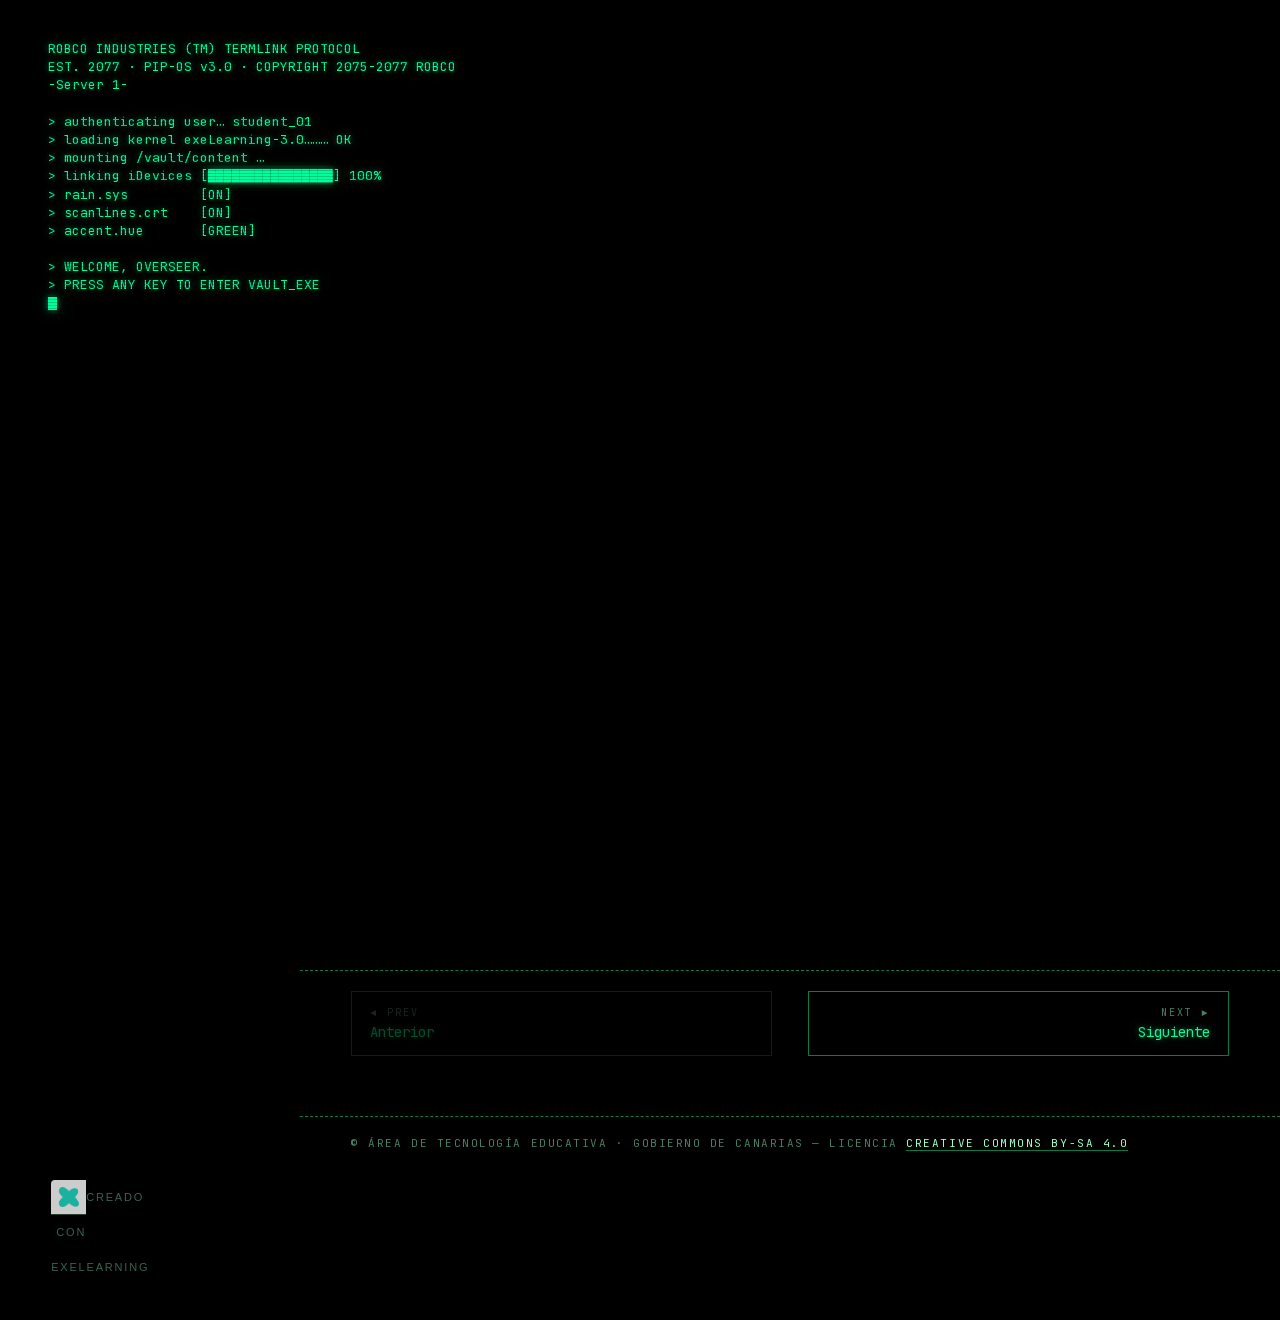
==== index.html @ 7a8da12e "Hacker theme: Matrix rain + Tron borders + PipBoy rail Initial implementation of the eXeLearning Hac" ====
<!DOCTYPE html>
<html lang="es" id="exe-index">
<head>
<meta charset="utf-8">
<meta name="generator" content="eXeLearning">
<meta name="viewport" content="width=device-width, initial-scale=1">
<title>El ciclo del agua · Hacker</title>
<link rel="icon" type="image/x-icon" href="libs/favicon.ico">
<meta name="description" content="Unidad didáctica de ejemplo sobre el ciclo del agua, presentada con el estilo retro Hacker.">
<script>document.querySelector("html").classList.add("js");</script><script src="libs/jquery/jquery.min.js"> </script><script src="libs/common_i18n.js"> </script><script src="libs/common.js"> </script><script src="libs/exe_export.js"> </script><script src="search_index.js"> </script><script src="libs/bootstrap/bootstrap.bundle.min.js"> </script><link rel="stylesheet" href="libs/bootstrap/bootstrap.min.css">
<script src="idevices/text/text.js"></script><link rel="stylesheet" href="idevices/text/text.css">
<link rel="stylesheet" href="content/css/base.css"><script src="theme/style.js"> </script><link rel="stylesheet" href="theme/style.css">
</head>
<body class="exe-export exe-web-site">
<script>document.body.className+=" js"</script>
<div class="exe-content exe-export pre-js siteNav-hidden"><a href="#page-mo5oqoel-2p2mblkd2" id="skipNav">Saltar al contenido</a> <nav id="siteNav">
<ul>
<li class="active"> <a href="index.html" class="active main-node no-ch">Inicio</a>
</li>
<li> <a href="html/el-ciclo-del-agua.html" class="daddy">El ciclo del agua</a>
<ul class="other-section">
<li> <a href="html/evaporacion.html" class="no-ch">Evaporación</a>
</li>
<li> <a href="html/condensacion.html" class="no-ch">Condensación</a>
</li>
<li> <a href="html/precipitacion.html" class="no-ch">Precipitación</a>
</li>
<li> <a href="html/recogida.html" class="no-ch">Recogida</a>
</li>
</ul>
</li>
<li> <a href="html/actividades.html" class="daddy">Actividades</a>
<ul class="other-section">
<li> <a href="html/ordena-las-fases.html" class="no-ch">Ordena las fases</a>
</li>
<li> <a href="html/verdadero-o-falso.html" class="no-ch">¿Verdadero o falso?</a>
</li>
</ul>
</li>
<li> <a href="html/recursos.html" class="no-ch">Recursos</a>
</li>
<li> <a href="html/creditos-y-descargas.html" class="no-ch">Créditos y descargas</a>
</li>
</ul>
</nav><main id="page-mo5oqoel-2p2mblkd2" class="page"> <div id="exe-client-search" data-block-order-string="Caja %e" data-no-results-string="Sin resultados.">
</div>
<header class="main-header"> <p class="page-counter"> <span class="page-counter-label">Página </span><span class="page-counter-content"> <strong class="page-counter-current-page">1</strong><span class="page-counter-sep">/</span><strong class="page-counter-total">11</strong></span></p>

<div class="package-header"><p class="package-title">El ciclo del agua · Hacker</p></div>
<div class="page-header"><h1 class="page-title">Inicio</h1></div>
</header><div id="page-content-page-mo5oqoel-2p2mblkd2" class="page-content">
<article id="SP00000002" class="box">
<header class="box-head">
<div class="box-icon exe-icon">
<img src="theme/icons/book.svg" alt="">
</div>
<h1 class="box-title">Bienvenida</h1>
<button class="box-toggle box-toggle-on" title="Toggle content">
<span>Toggle content</span>
</button></header>
<div class="box-content">
<div id="SP00000003" class="idevice_node text" data-idevice-path="idevices/text/" data-idevice-type="text" data-idevice-component-type="json" data-idevice-json-data="{&quot;ideviceId&quot;:&quot;SP00000003&quot;}">
<div class="exe-text-template"><div class="textIdeviceContent"><div class="exe-text-activity"><div><figure style="text-align:center;margin:10px 0 18px;"><img src="content/resources/SP00000003/01-inicio.png" alt="Paisaje del ciclo del agua en estilo ZX Spectrum" style="max-width:320px;width:100%;height:auto;image-rendering:pixelated;border:3px solid #D700D7;" /><figcaption style="font-family:'VT323',monospace;font-size:16px;color:#707078;margin-top:6px;">Paisaje del ciclo del agua en estilo ZX Spectrum</figcaption></figure><p><strong>Bienvenido</strong> a esta unidad didáctica sobre el <em>ciclo del agua</em>, preparada por el <strong>Área de Tecnología Educativa</strong> de la Consejería de Educación, Formación Profesional, Actividad Física y Deportes del Gobierno de Canarias.</p>
        <p>Aquí aprenderás las cuatro fases principales del ciclo — <strong>evaporación</strong>, <strong>condensación</strong>, <strong>precipitación</strong> y <strong>recogida</strong> — y podrás poner a prueba lo aprendido con un par de actividades.</p>
        <p>El estilo visual retro está inspirado en la estética del <strong>Hacker</strong>. Activa el modo oscuro con el botón del sol y juega con las franjas y los <em>scanlines</em> desde el engranaje de la derecha.</p><p style="text-align:center;margin-top:22px;display:flex;gap:14px;flex-wrap:wrap;justify-content:center;">
    <a href="https://static.exelearning.dev/?url=https://github-proxy.exelearning.dev/?repo=ateeducacion/exelearning-style-hacker&amp;branch=main" target="_blank" rel="noopener"
       style="display:inline-block;background:#D7D700;color:#000;padding:10px 18px;border:3px solid #000;box-shadow:4px 4px 0 #D700D7;font-family:'VT323',monospace;font-size:22px;text-decoration:none;letter-spacing:0.5px;">
      ▶ abrir en eXeLearning
    </a>
    <a href="https://github.com/ateeducacion/exelearning-style-hacker/releases/latest/download/hacker.zip" target="_blank" rel="noopener"
       style="display:inline-block;background:#00D7D7;color:#000;padding:10px 18px;border:3px solid #000;box-shadow:4px 4px 0 #D700D7;font-family:'VT323',monospace;font-size:22px;text-decoration:none;letter-spacing:0.5px;">
      ↓ descargar estilo
    </a>
    </p><p class="clearfix"> </p></div></div></div></div>
</div>
</div>
</article>
</div></main><div class="nav-buttons">
<span class="nav-button nav-button-left" aria-hidden="true"><span>Anterior</span></span>
<a href="html/el-ciclo-del-agua.html" title="Siguiente" class="nav-button nav-button-right"><span>Siguiente</span></a>
</div>
<footer id="siteFooter"><div id="siteFooterContent"><p>© Área de Tecnología Educativa · Gobierno de Canarias — Licencia <a href="https://creativecommons.org/licenses/by-sa/4.0/deed.es" rel="license noopener" target="_blank">Creative Commons BY-SA 4.0</a></p></div></footer>
</div>
<p id="made-with-eXe"> <a href="https://exelearning.net/" target="_blank" rel="noopener"> <span>Creado con eXeLearning <span>(nueva ventana)</span></span></a></p>
</body>
</html>
---- idevices/text/text.css ----
/* Text iDevice (export CSS) */
.exe-text-activity > div {
    display: flow-root;
}

.exe-text-activity div.inline {
    display: flex;
}

.exe-text-activity div.inline dt {
    margin: 0 0 0 auto;
}

.exe-text-activity div.inline dd {
    margin-left: 10px;
}

.idevice_node.text .iDevice_buttons.feedback-button {
    margin-bottom: 1em;
}
---- content/css/base.css ----
.exe-content{
  background: #fff;
}

.exe-content .page-title{
  font-size: 1.45em;
}

.exe-content .box{
  margin-top: 20px;
  border: 1px solid #dbdbdb;
}

.exe-content .box-head {
  border-bottom: 1px solid #dbdbdb;
}

.exe-export .no-header .box-head {
  border-bottom: 0;
}

.exe-content .box-head .box-title {
  margin: 0;
  font-size: 1.2em;
}

.exe-content a{
  color: #5a7f0c;
}

.exe-content a:hover,
.exe-content a:focus{
  color: #71a300;
}

.exe-content h2{
  font-size: 1.45em;
}
.exe-content h3{
  font-size: 1.35em;
}
.exe-content h4{
  font-size: 1.25em;
}
.exe-content h5{
  font-size: 1.15em;
}

.exe-content a {
    text-decoration: none
}

.exe-content a:hover,
.exe-content a:focus {
    text-decoration: underline
}

/* Underlined links */
.box-content a {
    text-decoration: underline;
}
.box-content a:hover {
    text-decoration: none;
}
.box-content a:focus {
    text-decoration: underline;
}

@media print {
    .external-iframe-src {
        display: block !important;
        margin: 2em 0;
        font-size: .95em;
        text-align: center
    }

    #made-with-eXe {
        display: none
    }
}

.external-iframe {
    border: 0
}

.pre-code {
    background: #112C4A;
    color: #E7ECF1;
    font-family: Monaco, Courier, monospace;
    border-radius: 9px;
    font-size: 12px;
    margin: 2em 1em;
    overflow: auto;
    padding: 20px
}

.exe-dl {
    margin-bottom: 2em;
    margin-left: 1.5em
}

.exe-dl dt {
    font-weight: bold
}

.exe-dl dd {
    margin: 1em 1.5em
}

.js .exe-dl dt {
    margin: 1.2em 0 0 0
}

.exe-dl dt a {
    text-decoration: underline
}

.exe-dl .icon {
    font-family: Arial, sans-serif;
    display: block;
    width: 20px;
    height: 20px;
    font-size: 16px;
    margin-right: 1em;
    line-height: 20px;
    text-align: center;
    float: left;
    border-radius: 2px;
    position: relative
}

@media all and (min-width: 1px) {
    .exe-dl dt a {
        align-items: center;
        display: flex;
        text-decoration: none
    }

    .exe-dl .icon {
        height: 18px;
        line-height: 18px;
        width: 18px;
        padding: 1px;
        font: 18px monospace;
        font-weight: bold;
        display: flex;
        justify-content: center;
        align-items: center
    }
}

.exe-dl-toggler {
    height: 20px;
    margin: 1.5em
}

.exe-dl-toggler a {
    margin-left: 0;
    font-weight: bold
}

.js .exe-dl dd {
    display: none;
    padding-left: 0;
    margin: 1em 1em 1em 37px
}

/* Math */
.exe-math {
    display: block;
    margin: 2em 0
}

.exe-math,
.MathJax_Display {
    text-align: left !important
}

.exe-math.position-center,
.position-center .MathJax_Display,
[style*="text-align: center"] .MathJax_Display {
    text-align: center !important
}

.exe-math.position-right,
.position-right .MathJax_Display,
[style*="text-align: right"] .MathJax_Display {
    text-align: right !important
}

.js .show-image .exe-math-code,
.js .show-code .exe-math-img {
    display: none
}

.exe-math-links {
    font-size: .85em
}

.exe-math-inline {
    display: inline;
    margin: 0 .1em !important
}

/* TinyMCE: Images and media */
.exe-figure {
    margin: 2em 0;
    max-width: 100%
}

.position-center {
    margin: 2em auto
}

.position-right {
    margin: 2em 0 2em auto
}

.float-left {
    float: left;
    margin: .5em 1.5em 1em 0
}

.float-right {
    float: right;
    margin: .5em 0 1em 2em
}

.figcaption {
    padding-top: .2em
}

.figcaption.header {
    padding-top: 0;
    padding-bottom: .2em
}

/* TinyMCE templates */
.exe-layout-2-cols,
.exe-layout-3-cols {
    width: 100%
}

.exe-col{
    box-sizing: content-box;
}

.exe-layout-2-cols .exe-col {
    float: left;
    width: 49%
}

.exe-layout-2-cols .exe-col-1 {
    padding-right: 1%
}

.exe-layout-2-cols .exe-col-2 {
    padding-left: 1%
}

.exe-layout-2-30-70 .exe-col {
    width: 69%
}

.exe-layout-2-30-70 .exe-col-1 {
    width: 29%
}

.exe-layout-2-70-30 .exe-col {
    width: 29%
}

.exe-layout-2-70-30 .exe-col-1 {
    width: 69%
}

.exe-layout-3-cols .exe-col {
    float: left;
    width: 32%
}

.exe-layout-3-cols .exe-col-1,
.exe-layout-3-cols .exe-col-2 {
    padding-right: 2%
}

pre.mermaid {
    margin: 1.5em 0;
    text-align: center;
    width: 100%;
    min-width: 200px;
}

/* Blocks */
.exe-block-warning {
    background: #FCF8E3;
    color: #796034;
    border: 1px solid #FAEBCC;
    padding: 0 1em;
    border-radius: 4px
}

p.exe-block-warning {
    padding: 1em
}

.exe-block-alert {
    background: #ffc;
    color: #855000;
    border: 1px solid #FFF099;
    padding: 0 1em;
    border-radius: 4px
}

p.exe-block-alert {
    padding: 1em
}

.exe-block-danger {
    background: #FEF0EF;
    color: #973C3B;
    border: 1px solid #F3DADD;
    padding: 0 1em;
    border-radius: 4px
}

p.exe-block-danger {
    padding: 1em
}

.exe-block-info {
    background: #E1F1F9;
    color: #2B627D;
    border: 1px solid #C9EDF4;
    padding: 0 1em;
    border-radius: 4px
}

p.exe-block-info {
    padding: 1em
}

.exe-block-success {
    background: #E5F3E0;
    color: #336634;
    border: 1px solid #DEEDD1;
    padding: 0 1em;
    border-radius: 4px
}

p.exe-block-success {
    padding: 1em
}

.exe-content .exe-block-warning a,
.exe-content .exe-block-warning a:hover,
.exe-content .exe-block-warning a:focus {
    color: #4F360A
}

.exe-content .exe-block-alert a,
.exe-content .exe-block-alert a:hover,
.exe-content .exe-block-alert a:focus {
    color: #5B2600
}

.exe-content .exe-block-danger a,
.exe-content .exe-block-danger a:hover,
.exe-content .exe-block-danger a:focus {
    color: #6D1211
}

.exe-content .exe-block-info a,
.exe-content .exe-block-info a:hover,
.exe-content .exe-block-info a:focus {
    color: #063853
}

.exe-content .exe-block-success a,
.exe-content .exe-block-success a:hover,
.exe-content .exe-block-success a:focus {
    color: #093C0A
}

div.exe-block-warning,
div.exe-block-alert,
div.exe-block-danger,
div.exe-block-info,
div.exe-block-success {
    margin: 1em 0
}

/* RTL support */
body [dir='rtl'] {
    text-align: start
}

/* Autoclear */
.exe-content .idevice_body,
.exe-clear {
    overflow: auto
}

/* JavaScript on/offf */
.js-hidden {
    display: none;
}

.exe-hidden,
.js-required,
.js .js-hidden,
.exe-mindmap-code {
    display: none
}

.js .js-required {
    display: block
}

.box-toggle {
    display: none;
}

.js .box-toggle {
    display: inline-block;
}

.sr-av,
.js .js-sr-av,
.exe-hidden-accessible,
.js .exe-tooltip-text {
    position: absolute;
    overflow: hidden;
    clip: rect(0 0 0 0);
    clip: rect(0, 0, 0, 0);
    height: 0
}

/* Tables */
.exe-table {
    margin: 2em auto;
    max-width: 100%;
    border: 1px solid #CCC;
    border-collapse: collapse;
    border-spacing: 0
}

.exe-table tr {
    background: #fff
}

.exe-table caption {
    padding: .5em 0;
    text-align: center;
    font-style: italic;
    caption-side: top;
}

.exe-table td,
.exe-table th {
    border: 1px solid #CCC;
    margin: 0;
    padding: 0.5em 1em
}

.exe-table thead {
    background: #ddd;
    color: #000;
    text-align: left
}

.exe-table tr:nth-child(2n-1) td,
.exe-table tbody tr:nth-child(2n-1) th {
    background: #F4F4F4
}

.exe-table tbody tr:nth-child(2n) th {
    background: #F4F4F4
}

.exe-table tbody tr:nth-child(2n-1) th {
    background: #E4E4E4
}

.exe-table thead+tbody tr:nth-child(2n) th {
    background: #fff
}

.exe-table thead+tbody tr:nth-child(2n-1) th {
    background: #F4F4F4
}

.exe-table-minimalist {
    margin: 2em auto;
    border-collapse: collapse
}

.exe-table-minimalist tr {
    background: #fff
}

.exe-table-minimalist thead th {
    color: #000;
    padding: .6em 1.5em .6em .8em;
    border-bottom: 2px solid #CCC;
    text-align: left
}

.exe-table-minimalist td,
.exe-table-minimalist tbody th {
    border-bottom: 1px solid #ccc;
    color: #555;
    padding: .5em 1.5em .5em .8em
}

.exe-table-minimalist tbody tr:hover td,
.exe-table-minimalist tbody tr:hover th {
    color: #222
}

.exe-table-minimalist tr:nth-child(2n-1) td,
.exe-table-minimalist tbody tr:nth-child(2n-1) th {
    background: #F9F9F9
}

.exe-table-minimalist caption {
    text-align: center;
    font-style: italic;
    border-bottom: 2px solid #CCC;
    padding: .6em 0
}

/* Responsive tables */
.exe-table-responsive {
    display: block;
    overflow-x: auto;
    border: none
}

.exe-table-responsive,
.exe-table-responsive th,
.exe-table-responsive tr,
.exe-table-responsive td {
    width: auto !important
}

/* Tooltips */
body .qtip {
    font-size: .85em;
    line-height: 1.5em
}

.qtip .exe-tooltip-text {
    position: relative;
    overflow: auto;
    clip: auto;
    height: auto
}

/* Structured lists */
ol.auto-numbered {
    counter-reset: item
}

.auto-numbered ol {
    counter-reset: item
}

.auto-numbered li {
    display: block
}

.auto-numbered li:before {
    content: counters(item, ".") ".- ";
    counter-increment: item
}

/* Blockquote + Cite */
.exe-quote-cite cite {
    display: block;
    text-align: right;
    margin-top: -.5em
}

/* File information */
.exe-link-data {
    font-size: .8em;
    margin: 0 .2em
}

.exe-link-data abbr {
    cursor: help
}

/* Quote With Authorship */
.styled-qc {
    font-family: Georgia, serif;
    font-style: italic;
    margin: 1.5em 2.5em;
    padding: 0.25em 3.5em;
    position: relative
}

.styled-qc:before {
    display: block;
    content: "\201C";
    font-size: 5em;
    position: absolute;
    left: 0;
    top: -20px
}

/* Responsive design */
iframe,
object,
embed {
    max-width: 100%
}

img,
video {
    max-width: 100%;
    height: auto
}

@media all and (max-width: 992px) {
    .exe-layout-3-cols .exe-col {
        float: none;
        width: 100%;
        padding: 0
    }

    .exe-layout-3-cols .exe-col .exe-figure {
        margin: 2em auto
    }
}

@media all and (max-width: 780px) {
    .styled-qc {
        margin: 1.5em .5em
    }

    .exe-layout-2-cols .exe-col {
        float: none;
        width: 100%;
        padding: 0
    }

    .exe-layout-2-cols .exe-col .exe-figure {
        margin: 2em auto
    }
}

/* Made with eXeLearning */
#made-with-eXe {
    margin: 0;
    position: fixed;
    bottom: 0;
    right: 0
}

#made-with-eXe a {
    text-decoration: none;
    box-shadow: rgba(0, 0, 0, 0.35) 0px 5px 15px;
    border-top-left-radius: 4px;
    color: #222;
    font-size: 11px;
    font-family: Arial, sans-serif;
    line-height: 35px;
    width: 35px;
    height: 35px;
    background: #fff url(../img/exe_powered_logo.png) no-repeat 3px 50%;
    display: block;
    background-size: auto 20px;
    text-decoration: none;
    transition: .5s;
    opacity: .8
}

#made-with-eXe span {
    padding-left: 35px;
    padding-right: 5px
}

#made-with-eXe span span {
    position: absolute;
    overflow: hidden;
    clip: rect(0 0 0 0);
    clip: rect(0, 0, 0, 0);
    height: 0
}

#made-with-eXe a:hover {
    width: auto;
    padding: 0 5px;
    background-position: 5px 50%;
    opacity: 1
}

/* Search bar */
#exe-client-search-reset {
    display: none;
}
#exe-client-search-reset.visible {
    display: inline;
}
.exe-client-search-result{
    padding:0;
    background-color: #FFF3A0;
    color: #1A1A1A;
}

/* Box toggler */
.exe-export article.minimized .box-content{
    display: none;
}

/* BOX no visible */
.exe-export article.novisible.box{
    display: none  !important;
}

/* iDevice no visible */
.exe-export article.box .idevice_node.novisible{
    display: none  !important;
}

/* Teacher mode */
html:not(.mode-teacher) .js .teacher-only {
    display: none !important;
}

/* ========================================
   Architecture v3.1 - Common Theme Overrides
   ========================================
   These rules support the new HTML structure and
   load BEFORE theme-specific styles.
   ======================================== */

/* Navigation: Hide nested sections by default, show active paths */
#siteNav .other-section {
    display: none;
}
#siteNav li.active > .other-section,
#siteNav li.current-page-parent > .other-section {
    display: block;
}

/* Site footer extra section */
#siteFooterExtra {
    margin-bottom: 2em;
    color: #555;
    font-size: 0.95em;
}

/* Skip navigation link */
#skipNav {
    position: fixed;
    top: -50px;
    left: 50%;
    transform: translateX(-50%);
    background-color: #000;
    color: #fff;
    text-align: center;
    font-weight: bold;
    font-size: 0.95em;
    text-decoration: underline;
    padding: 0.5em 1em;
    z-index: 1000;
    display: inline-block;
    box-shadow: 0 2px 5px rgba(0,0,0,0.3);
    outline: 3px solid #fff;
    outline-offset: -3px;
    transition: top 0.3s ease, opacity 0.3s ease;
}

#skipNav:focus {
    top: 5px;
}

/* Print styles for header elements */
@media print {
    body #header,
    body #emptyHeader,
    body #nodeDecoration {
        height: auto !important;
        min-height: 0;
        border: none;
        padding: 0;
    }
    body #headerContent {
        padding-top: 40px;
    }
}
---- theme/style.css ----
/*!
 * eXeLearning Hacker Style
 * -----------------------
 * Author: Área de Tecnología Educativa · Consejería de Educación, FP y
 *         Actividad Física y Deportes del Gobierno de Canarias
 * Project: eXeLearning.net
 * License: Creative Commons Attribution-ShareAlike 4.0 (CC BY-SA 4.0)
 *
 * Matrix digital rain + Tron border draw-in + Fallout PipBoy rail.
 * Fonts: JetBrains Mono + VT323 (both SIL OFL 1.1).
 */

@charset "UTF-8";

/* =========================================================
   Fonts (self-hosted)
   ========================================================= */
@font-face {
    font-family: "JetBrains Mono";
    src: url(fonts/JetBrainsMono-Regular.woff2) format("woff2");
    font-weight: 100 900;
    font-style: normal;
    font-display: swap;
}
@font-face {
    font-family: "VT323";
    src: url(fonts/VT323-Regular.woff2) format("woff2");
    font-weight: 400;
    font-style: normal;
    font-display: swap;
}

/* =========================================================
   Palette & tokens
   ========================================================= */
:root {
    /* accent — green by default, swappable via html[data-accent] */
    --hk-accent:        #00ff9c;
    --hk-accent-dim:    #0b7a4b;
    --hk-accent-ink:    #9effcd;
    --hk-accent-soft:   rgba(0, 255, 156, 0.08);
    --hk-accent-line:   rgba(0, 255, 156, 0.35);
    --hk-accent-glow:   0 0 6px rgba(0, 255, 156, 0.55), 0 0 18px rgba(0, 255, 156, 0.22);

    --hk-bg:            #000000;
    --hk-bg-soft:       #030604;
    --hk-panel:         rgba(0, 20, 10, 0.55);
    --hk-panel-solid:   #020604;
    --hk-ink-muted:     #4a7d64;
    --hk-ink-dim:       #2d5040;

    --hk-warn:          #ffb000;
    --hk-err:           #ff5070;

    --rail-w:           300px;
    --rail-w-lg:        336px;
    --content-max:      1100px;

    --mono:  "JetBrains Mono", "IBM Plex Mono", "Fira Code", ui-monospace, SFMono-Regular, Menlo, Monaco, Consolas, monospace;
    --pixel: "VT323", "Press Start 2P", var(--mono);

    --border-draw:      900ms cubic-bezier(0.22, 0.61, 0.36, 1);
    --type-speed:       22ms;
}

html[data-accent="amber"] {
    --hk-accent:      #ffb000;
    --hk-accent-dim:  #7a5100;
    --hk-accent-ink:  #ffd780;
    --hk-accent-soft: rgba(255, 176, 0, 0.08);
    --hk-accent-line: rgba(255, 176, 0, 0.35);
    --hk-accent-glow: 0 0 6px rgba(255, 176, 0, 0.55), 0 0 18px rgba(255, 176, 0, 0.22);
}
html[data-accent="cyan"] {
    --hk-accent:      #5ef2ff;
    --hk-accent-dim:  #0b5a7a;
    --hk-accent-ink:  #b5f5ff;
    --hk-accent-soft: rgba(94, 242, 255, 0.08);
    --hk-accent-line: rgba(94, 242, 255, 0.35);
    --hk-accent-glow: 0 0 6px rgba(94, 242, 255, 0.55), 0 0 18px rgba(94, 242, 255, 0.22);
}

/* Light mode (opt-in via #darkModeToggler). Default is dark. */
html.exe-light-mode {
    --hk-bg:        #ffffff;
    --hk-bg-soft:   #f2f7f4;
    --hk-panel:     rgba(255, 255, 255, 0.8);
    --hk-accent:    #0b7a4b;
    --hk-accent-dim:#6fb090;
    --hk-accent-ink:#0a3924;
    --hk-ink-muted: #447058;
    --hk-ink-dim:   #8abba5;
    --hk-accent-soft: rgba(11, 122, 75, 0.08);
    --hk-accent-line: rgba(11, 122, 75, 0.35);
    --hk-accent-glow: none;
}
html.exe-light-mode[data-accent="amber"] {
    --hk-accent:    #8a5a00;
    --hk-accent-dim:#c8a254;
    --hk-accent-ink:#3d2a00;
    --hk-accent-soft: rgba(138, 90, 0, 0.08);
    --hk-accent-line: rgba(138, 90, 0, 0.35);
}
html.exe-light-mode[data-accent="cyan"] {
    --hk-accent:    #0b5a7a;
    --hk-accent-dim:#6ea8bf;
    --hk-accent-ink:#063048;
    --hk-accent-soft: rgba(11, 90, 122, 0.08);
    --hk-accent-line: rgba(11, 90, 122, 0.35);
}
html.exe-light-mode { color-scheme: light; }
html.exe-light-mode body,
html.exe-light-mode .exe-content { background: var(--hk-bg); color: var(--hk-accent-ink); }
html.exe-light-mode #hkRain { opacity: 0.3; mix-blend-mode: multiply; }
html.exe-light-mode body::after { background: repeating-linear-gradient(to bottom, rgba(0,0,0,0) 0, rgba(0,0,0,0) 2px, rgba(0,0,0,0.08) 3px, rgba(0,0,0,0.08) 3px); }
html.exe-light-mode body::before {
    background:
        radial-gradient(1200px 700px at 20% 0%, var(--hk-accent-soft), transparent 60%),
        linear-gradient(180deg, #fafffc 0%, #eef6f1 100%);
}

/* =========================================================
   Reset / base
   ========================================================= */
* { box-sizing: border-box; }
html, body { height: 100%; }
html {
    background: var(--hk-bg);
    color-scheme: dark;
}
body {
    margin: 0;
    color: var(--hk-accent-ink);
    background: var(--hk-bg);
    font-family: var(--mono);
    font-size: 15px;
    line-height: 1.6;
    overflow-x: hidden;
    text-rendering: optimizeLegibility;
    -webkit-font-smoothing: antialiased;
}

a {
    color: var(--hk-accent);
    text-decoration: none;
    border-bottom: 1px solid var(--hk-accent-line);
}
a:hover,
a:focus {
    text-shadow: var(--hk-accent-glow);
    border-bottom-color: var(--hk-accent);
}

::selection { background: var(--hk-accent); color: #000; }

body::-webkit-scrollbar,
#siteNav::-webkit-scrollbar { width: 10px; height: 10px; }
body::-webkit-scrollbar-track,
#siteNav::-webkit-scrollbar-track { background: #020604; }
body::-webkit-scrollbar-thumb,
#siteNav::-webkit-scrollbar-thumb { background: var(--hk-accent-dim); }

/* =========================================================
   Matrix rain + ambience + scanlines
   ========================================================= */
#hkRain {
    position: fixed;
    inset: 0;
    width: 100vw;
    height: 100vh;
    z-index: 0;
    pointer-events: none;
    opacity: 0.55;
    mix-blend-mode: screen;
    transition: opacity 0.4s ease;
}
body[data-rain="off"] #hkRain { opacity: 0; }

body::before {
    content: "";
    position: fixed;
    inset: 0;
    z-index: 0;
    pointer-events: none;
    background:
        radial-gradient(1200px 700px at 20% 0%, var(--hk-accent-soft), transparent 60%),
        radial-gradient(900px 500px at 90% 110%, var(--hk-accent-soft), transparent 60%),
        linear-gradient(180deg, #000 0%, #010402 100%);
}

body::after {
    content: "";
    position: fixed;
    inset: 0;
    z-index: 9990;
    pointer-events: none;
    background: repeating-linear-gradient(
        to bottom,
        rgba(0, 0, 0, 0) 0,
        rgba(0, 0, 0, 0) 2px,
        rgba(0, 0, 0, 0.22) 3px,
        rgba(0, 0, 0, 0.22) 3px
    );
    mix-blend-mode: multiply;
    opacity: 0.7;
    transition: opacity 0.3s ease;
}
body[data-scanlines="off"]::after { opacity: 0; }

@keyframes hk-flicker {
    0%, 100% { opacity: 0.7; }
    42%      { opacity: 0.62; }
    43%      { opacity: 0.78; }
    58%      { opacity: 0.64; }
    59%      { opacity: 0.74; }
}
body[data-flicker="on"]::after {
    animation: hk-flicker 5s infinite steps(8, end);
}

body[data-curve="on"] .exe-content {
    border-radius: 16px;
    box-shadow: inset 0 0 60px rgba(0, 0, 0, 0.8), inset 0 0 180px rgba(0, 0, 0, 0.6);
}

@media (prefers-reduced-motion: reduce) {
    body::after,
    body[data-flicker="on"]::after { animation: none; }
}

/* =========================================================
   Main layout — wraps around #siteNav + main
   ========================================================= */
body.exe-export.exe-web-site {
    padding: 0;
}

/* Override content/css/base.css default (.exe-content { background: #fff }) */
.exe-content,
.exe-content.exe-export {
    background: var(--hk-bg);
    color: var(--hk-accent-ink);
}

.exe-content.exe-export {
    position: relative;
    z-index: 2;
    display: block;
    padding-left: var(--rail-w);
    min-height: 100vh;
    isolation: isolate;
}
body.siteNav-off .exe-content.exe-export {
    padding-left: 0;
    transition: padding-left 0.2s ease;
}
@media (min-width: 1400px) {
    .exe-content.exe-export { padding-left: var(--rail-w-lg); }
}
@media (max-width: 880px) {
    .exe-content.exe-export { padding-left: 0; }
}

#skipNav {
    position: absolute;
    left: -9999px;
    top: -9999px;
}
#skipNav:focus {
    left: 16px;
    top: 16px;
    z-index: 99;
    background: var(--hk-bg);
    color: var(--hk-accent);
    padding: 6px 10px;
    border: 1px solid var(--hk-accent);
}

/* =========================================================
   PipBoy rail (around #siteNav)
   ========================================================= */
#siteNav {
    position: fixed;
    top: 0;
    left: 0;
    width: var(--rail-w);
    height: 100vh;
    display: flex;
    flex-direction: column;
    margin: 0;
    padding: 0;
    background:
        linear-gradient(180deg, rgba(0, 20, 10, 0.92), rgba(0, 12, 6, 0.98)),
        var(--hk-bg);
    border-right: 1px solid var(--hk-accent-dim);
    color: var(--hk-accent-ink);
    font-family: var(--mono);
    font-size: 13px;
    overflow: hidden;
    z-index: 3;
}
#siteNav::before {
    content: "";
    position: absolute;
    inset: 0;
    background: repeating-linear-gradient(
        to bottom,
        transparent 0, transparent 2px,
        rgba(0, 0, 0, 0.35) 3px, rgba(0, 0, 0, 0.35) 3px
    );
    pointer-events: none;
    mix-blend-mode: multiply;
    opacity: 0.6;
}
#siteNav::after {
    content: "";
    position: absolute;
    inset: 0;
    background: radial-gradient(80% 40% at 50% -10%, var(--hk-accent-soft), transparent 70%);
    pointer-events: none;
}

/* eXe ships the .pre-js / .siteNav-hidden flags to avoid FOUC while the
   export script boots. Our rail is always part of the layout; override the
   default "hide" so it stays visible unless the user collapses it via
   #menuToggler (which sets body.siteNav-off). */
.siteNav-hidden #siteNav { display: flex; }

/* Collapse via #menuToggler: slide the rail off-screen and give the content
   its full width back. Kept off the layout even on desktop. */
#siteNav { transition: transform 0.25s ease; }
body.siteNav-off #siteNav {
    transform: translateX(-101%);
    pointer-events: none;
}

@media (min-width: 1400px) {
    #siteNav { width: var(--rail-w-lg); }
}
@media (max-width: 880px) {
    #siteNav {
        width: min(85vw, 360px);
        transform: translateX(-101%);
        z-index: 99;
    }
    body.siteNav-open #siteNav { transform: translateX(0); }
}

/* PipBoy chrome — injected by style.js */
.pip-head {
    position: relative;
    z-index: 1;
    padding: 16px 18px 12px;
    border-bottom: 1px solid var(--hk-accent-dim);
    display: flex;
    align-items: center;
    gap: 10px;
    flex: 0 0 auto;
}
.pip-head .pip-logo {
    font-family: var(--pixel);
    font-size: 28px;
    letter-spacing: 0.08em;
    color: var(--hk-accent);
    text-shadow: var(--hk-accent-glow);
    line-height: 1;
}
.pip-head .pip-sub {
    font-size: 10px;
    opacity: 0.75;
    letter-spacing: 0.18em;
    text-transform: uppercase;
    margin-top: 4px;
}
.pip-head .pip-pwr {
    margin-left: auto;
    width: 8px;
    height: 8px;
    border-radius: 50%;
    background: var(--hk-accent);
    box-shadow: var(--hk-accent-glow);
    animation: pip-pulse 1.6s infinite;
}
@keyframes pip-pulse {
    0%, 100% { opacity: 1; }
    50%      { opacity: 0.3; }
}

.pip-stats {
    position: relative;
    z-index: 1;
    padding: 10px 18px;
    border-bottom: 1px solid var(--hk-accent-dim);
    display: grid;
    grid-template-columns: 1fr 1fr;
    gap: 6px 14px;
    font-size: 11px;
    letter-spacing: 0.06em;
    flex: 0 0 auto;
}
.pip-stat { display: flex; gap: 8px; align-items: center; min-width: 0; }
.pip-stat .lbl { opacity: 0.65; text-transform: uppercase; min-width: 40px; }
.pip-stat .val {
    color: var(--hk-accent);
    text-shadow: var(--hk-accent-glow);
    font-variant-numeric: tabular-nums;
    white-space: nowrap;
    overflow: hidden;
    text-overflow: ellipsis;
}
.pip-bar {
    flex: 1;
    height: 6px;
    border: 1px solid var(--hk-accent-dim);
    position: relative;
}
.pip-bar > i {
    display: block;
    height: 100%;
    background: var(--hk-accent);
    box-shadow: var(--hk-accent-glow);
}

.pip-tabs {
    position: relative;
    z-index: 1;
    display: flex;
    border-bottom: 1px solid var(--hk-accent-dim);
    font-size: 11px;
    letter-spacing: 0.14em;
    text-transform: uppercase;
    flex: 0 0 auto;
}
.pip-tab {
    flex: 1;
    padding: 9px 8px;
    text-align: center;
    background: transparent;
    color: var(--hk-ink-muted);
    border: 0;
    border-right: 1px solid var(--hk-accent-dim);
    font-family: var(--mono);
    font-size: inherit;
    letter-spacing: inherit;
    cursor: pointer;
    transition: color 0.2s ease, background 0.2s ease;
}
.pip-tab:last-child { border-right: 0; }
.pip-tab:hover { color: var(--hk-accent-ink); background: var(--hk-accent-soft); }
.pip-tab.active {
    color: #000;
    background: var(--hk-accent);
    text-shadow: none;
    box-shadow: inset 0 -3px 0 rgba(0, 0, 0, 0.4);
}

.pip-section-hd {
    padding: 12px 18px 6px;
    font-size: 10px;
    letter-spacing: 0.22em;
    text-transform: uppercase;
    color: var(--hk-ink-muted);
    display: flex;
    align-items: center;
    gap: 10px;
}
.pip-section-hd::before { content: ">"; color: var(--hk-accent); }
.pip-section-hd::after {
    content: "";
    flex: 1;
    height: 1px;
    background: var(--hk-accent-dim);
    margin-left: 6px;
}

/* Existing #siteNav <ul> acts as the nav list */
#siteNav ul {
    list-style: none;
    margin: 0;
    padding: 0;
    position: relative;
    z-index: 1;
}
#siteNav > ul {
    flex: 1 1 auto;
    overflow-y: auto;
    padding: 0 0 20px;
}
#siteNav li { margin: 0; }
#siteNav a {
    display: flex;
    align-items: center;
    gap: 10px;
    padding: 7px 18px 7px 28px;
    color: var(--hk-accent-ink);
    border: 0;
    text-decoration: none;
    font-size: 13px;
    letter-spacing: 0.02em;
    position: relative;
    line-height: 1.25;
    cursor: pointer;
    transition: background 0.15s ease, color 0.15s ease, padding 0.15s ease;
}
#siteNav a::before {
    content: "";
    position: absolute;
    left: 14px;
    top: 50%;
    transform: translateY(-50%);
    width: 4px;
    height: 4px;
    background: var(--hk-accent-dim);
}
#siteNav a:hover {
    background: var(--hk-accent-soft);
    padding-left: 32px;
    text-shadow: none;
}
#siteNav a:hover::before { background: var(--hk-accent); }
#siteNav a.active,
#siteNav a[aria-current="page"] {
    color: #000;
    background: var(--hk-accent);
    text-shadow: none;
}
#siteNav a.active::before,
#siteNav a[aria-current="page"]::before {
    background: #000;
    left: 14px;
    width: 8px;
    height: 2px;
    animation: pip-blink 0.9s steps(2, end) infinite;
}
@keyframes pip-blink { 50% { opacity: 0; } }

/* nested lists */
#siteNav ul ul a { padding-left: 42px; font-size: 12px; opacity: 0.9; }
#siteNav ul ul a::before { left: 26px; }
#siteNav ul ul a:hover { padding-left: 46px; }
#siteNav ul ul ul a { padding-left: 56px; }
#siteNav ul ul ul a::before { left: 40px; }

.pip-foot {
    position: relative;
    z-index: 1;
    padding: 10px 18px;
    border-top: 1px solid var(--hk-accent-dim);
    font-size: 10px;
    letter-spacing: 0.16em;
    text-transform: uppercase;
    display: flex;
    justify-content: space-between;
    color: var(--hk-ink-muted);
    flex: 0 0 auto;
}
.pip-foot .blink {
    color: var(--hk-accent);
    animation: pip-blink 0.9s steps(2, end) infinite;
}

/* =========================================================
   Main page content
   ========================================================= */
main.page {
    position: relative;
    z-index: 1;
    padding: 46px clamp(20px, 4vw, 64px) 120px;
    max-width: var(--content-max);
    margin: 0 auto;
    width: 100%;
    min-height: 100vh;
    overflow: hidden;
}

/* Client search — hidden by default, shown when body.search-open is set by
   #searchToggler. Mounts at the top of the main column like a slide-down drawer. */
#exe-client-search {
    position: fixed;
    top: 56px;
    right: 18px;
    left: auto;
    z-index: 48;
    min-width: 260px;
    max-width: calc(100vw - 36px);
    padding: 10px;
    background: var(--hk-bg);
    border: 1px solid var(--hk-accent);
    box-shadow: var(--hk-accent-glow);
    display: none;
}
body.search-open #exe-client-search { display: block; }
#exe-client-search input,
#exe-client-search [type="search"],
#exe-client-search [type="text"] {
    background: var(--hk-bg);
    color: var(--hk-accent);
    border: 1px solid var(--hk-accent-dim);
    padding: 6px 10px;
    font-family: var(--mono);
    font-size: 12px;
    letter-spacing: 0.1em;
    width: 100%;
}
#exe-client-search input:focus,
#exe-client-search [type="search"]:focus {
    outline: none;
    border-color: var(--hk-accent);
    box-shadow: var(--hk-accent-glow);
}
@media (max-width: 880px) {
    #exe-client-search { top: 50px; right: 12px; left: 12px; }
}

/* Header — page counter + package title + page title */
.main-header {
    margin-bottom: 36px;
    position: relative;
}
.page-counter {
    font-size: 10px;
    letter-spacing: 0.24em;
    text-transform: uppercase;
    color: var(--hk-ink-muted);
    margin: 0 0 10px;
}
.page-counter-label { opacity: 0.7; }
.page-counter-content strong { color: var(--hk-accent); text-shadow: var(--hk-accent-glow); }
.page-counter-sep { margin: 0 2px; opacity: 0.5; }

.package-header {
    font-size: 11px;
    letter-spacing: 0.22em;
    text-transform: uppercase;
    color: var(--hk-ink-muted);
    margin-bottom: 6px;
    display: flex;
    align-items: center;
    gap: 8px;
}
.package-header::before {
    content: "user@exe:~$";
    color: var(--hk-accent);
}
.package-header .package-title {
    margin: 0;
    font-weight: normal;
    color: var(--hk-accent-ink);
    letter-spacing: inherit;
}

.page-header {
    margin-top: 6px;
}
.page-title {
    font-family: var(--mono);
    font-weight: 500;
    font-size: clamp(24px, 3vw, 38px);
    color: var(--hk-accent);
    text-shadow: var(--hk-accent-glow);
    letter-spacing: 0.01em;
    line-height: 1.15;
    margin: 0;
}
.page-title::after {
    content: "";
    display: inline-block;
    width: 0.55em;
    height: 1em;
    background: var(--hk-accent);
    vertical-align: -0.12em;
    margin-left: 6px;
    box-shadow: var(--hk-accent-glow);
    animation: hk-caret 1.05s steps(2, end) infinite;
}
@keyframes hk-caret { 50% { opacity: 0; } }

/* =========================================================
   Boxes (iDevices) with Tron border draw-in
   ========================================================= */
article.box,
.exe-content .box {
    position: relative;
    margin: 0 0 42px;
    padding: 22px 26px 24px;
    background: var(--hk-panel);
    color: var(--hk-accent-ink);
    border: 0;
    backdrop-filter: blur(2px);
    -webkit-backdrop-filter: blur(2px);
}

.box > .b-top,
.box > .b-right,
.box > .b-bot,
.box > .b-left {
    position: absolute;
    background: var(--hk-accent);
    box-shadow: var(--hk-accent-glow);
    pointer-events: none;
    transform-origin: 0 0;
}
.box > .b-top   { top: 0;    left: 0;  height: 1px; width: 100%;  transform: scaleX(0); transform-origin: left   center; }
.box > .b-right { top: 0;    right: 0; width: 1px;  height: 100%; transform: scaleY(0); transform-origin: top    center; }
.box > .b-bot   { bottom: 0; right: 0; height: 1px; width: 100%;  transform: scaleX(0); transform-origin: right  center; }
.box > .b-left  { bottom: 0; left: 0;  width: 1px;  height: 100%; transform: scaleY(0); transform-origin: bottom center; }

.box > .corner {
    position: absolute;
    width: 10px;
    height: 10px;
    border: 1px solid var(--hk-accent);
    box-shadow: var(--hk-accent-glow);
    opacity: 0;
    transition: opacity 0.25s ease 0.7s;
    pointer-events: none;
}
.box > .corner.tl { top: -4px;    left: -4px;  border-right: 0; border-bottom: 0; }
.box > .corner.tr { top: -4px;    right: -4px; border-left: 0;  border-bottom: 0; }
.box > .corner.bl { bottom: -4px; left: -4px;  border-right: 0; border-top: 0; }
.box > .corner.br { bottom: -4px; right: -4px; border-left: 0;  border-top: 0; }

.box.drawn > .b-top   { transform: scaleX(1); transition: transform 260ms ease-out; }
.box.drawn > .b-right { transform: scaleY(1); transition: transform 220ms ease-out 260ms; }
.box.drawn > .b-bot   { transform: scaleX(1); transition: transform 260ms ease-out 480ms; }
.box.drawn > .b-left  { transform: scaleY(1); transition: transform 220ms ease-out 740ms; }
.box.drawn > .corner  { opacity: 1; transition-delay: 960ms; }

@media (prefers-reduced-motion: reduce) {
    .box > .b-top,
    .box > .b-right,
    .box > .b-bot,
    .box > .b-left { transform: none; }
    .box > .corner { opacity: 1; transition: none; }
}

/* Box header */
.box-head {
    margin: 0 0 14px;
    padding: 0;
    display: flex;
    align-items: center;
    gap: 10px;
    font-size: 11px;
    letter-spacing: 0.24em;
    text-transform: uppercase;
    color: var(--hk-ink-muted);
    background: transparent;
    border: 0;
}
.box-icon {
    width: 22px;
    height: 22px;
    display: inline-flex;
    align-items: center;
    justify-content: center;
    filter: drop-shadow(0 0 6px var(--hk-accent-soft)) brightness(1.1) hue-rotate(90deg) saturate(1.4);
}
html[data-accent="amber"] .box-icon { filter: drop-shadow(0 0 6px var(--hk-accent-soft)) sepia(1) saturate(4) hue-rotate(-10deg); }
html[data-accent="cyan"]  .box-icon { filter: drop-shadow(0 0 6px var(--hk-accent-soft)) hue-rotate(170deg) saturate(1.6) brightness(1.05); }
.box-icon img {
    width: 100%;
    height: auto;
    image-rendering: pixelated;
}
.box-title {
    font-family: var(--mono);
    font-weight: 500;
    font-size: 18px;
    margin: 0;
    color: var(--hk-accent);
    text-shadow: var(--hk-accent-glow);
    letter-spacing: 0.02em;
    flex: 1;
    text-transform: none;
}
.box-title::before {
    content: "> ";
    color: var(--hk-accent-dim);
}

.box-toggle {
    background: transparent;
    border: 1px solid var(--hk-accent-dim);
    color: var(--hk-accent);
    width: 22px;
    height: 22px;
    display: inline-flex;
    align-items: center;
    justify-content: center;
    cursor: pointer;
    padding: 0;
    transition: border-color 0.15s ease, background 0.15s ease;
}
.box-toggle > span {
    position: absolute;
    left: -9999px;
}
.box-toggle::before {
    content: "−";
    font-family: var(--mono);
    font-size: 14px;
    line-height: 1;
}
.box-toggle.box-toggle-off::before { content: "+"; }
.box-toggle:hover {
    border-color: var(--hk-accent);
    background: var(--hk-accent-soft);
}

.box-content {
    font-size: 15px;
    line-height: 1.65;
    padding: 0;
}
.box-content > .idevice_node:not(:last-child) { margin-bottom: 18px; }
.box-content p { margin: 0 0 12px; }
.box-content p:last-child { margin-bottom: 0; }
.box-content strong { color: var(--hk-accent); }
.box-content em { color: var(--hk-accent-ink); font-style: italic; }
.box-content ul,
.box-content ol { padding-left: 22px; margin: 8px 0 12px; }
.box-content li { margin-bottom: 4px; }
.box-content li::marker { color: var(--hk-accent); }

.box-content figure {
    margin: 16px auto 8px;
    position: relative;
    border: 1px solid var(--hk-accent-dim);
    padding: 6px;
    background: rgba(0, 0, 0, 0.5);
    max-width: 100%;
}
.box-content figure img {
    display: block;
    width: 100%;
    height: auto;
    image-rendering: pixelated;
    filter: grayscale(0.7) contrast(1.1) brightness(0.85) hue-rotate(60deg);
    mix-blend-mode: screen;
    opacity: 0.9;
}
html[data-accent="amber"] .box-content figure img {
    filter: grayscale(0.7) contrast(1.1) brightness(0.9) sepia(0.7) hue-rotate(-25deg) saturate(1.6);
}
html[data-accent="cyan"] .box-content figure img {
    filter: grayscale(0.5) contrast(1.1) brightness(0.9) hue-rotate(180deg);
}
.box-content figure figcaption {
    font-family: var(--mono);
    font-size: 11px;
    color: var(--hk-ink-muted);
    letter-spacing: 0.14em;
    text-transform: uppercase;
    padding: 8px 4px 0;
    text-align: left;
}

/* =========================================================
   Typewriter
   ========================================================= */
.typer {
    display: inline;
    white-space: pre-wrap;
}
.typer-cursor {
    display: inline-block;
    width: 9px;
    height: 1.05em;
    background: var(--hk-accent);
    vertical-align: -0.15em;
    margin-left: 2px;
    box-shadow: var(--hk-accent-glow);
    animation: hk-caret 1.05s steps(2, end) infinite;
}
.typer.done .typer-cursor { display: none; }
.typer-pending { visibility: hidden; }

body[data-typewriter="off"] .typer-pending { visibility: visible; }
body[data-typewriter="off"] .typer-cursor  { display: none; }

@media (prefers-reduced-motion: reduce) {
    .typer-pending { visibility: visible; }
    .typer-cursor { animation: none; display: none; }
}

/* =========================================================
   iDevice-specific: True/False + Scrambled list + Download source
   ========================================================= */
/* trueorfalse */
.trueorfalse-idevice li,
.trueorfalse-idevice .question-list li {
    border: 1px solid var(--hk-accent-dim);
    background: rgba(0, 0, 0, 0.4);
    padding: 10px 12px;
    margin-bottom: 10px;
    list-style: none;
}
.trueorfalse-idevice label,
.trueorfalse-idevice .trueorfalse-question {
    font-family: var(--mono);
    color: var(--hk-accent-ink);
}
.trueorfalse-idevice button,
.trueorfalse-idevice .btn {
    display: inline-flex;
    align-items: center;
    gap: 8px;
    padding: 6px 14px;
    background: transparent;
    border: 1px solid var(--hk-accent);
    color: var(--hk-accent);
    font-family: var(--mono);
    font-size: 12px;
    letter-spacing: 0.14em;
    text-transform: uppercase;
    text-shadow: var(--hk-accent-glow);
    cursor: pointer;
    transition: background 0.2s ease, color 0.2s ease;
}
.trueorfalse-idevice button:hover,
.trueorfalse-idevice .btn:hover {
    background: var(--hk-accent);
    color: #000;
    text-shadow: none;
}
.trueorfalse-idevice .correct { border-color: var(--hk-accent); }
.trueorfalse-idevice .correct::after { content: " ✔"; color: var(--hk-accent); }
.trueorfalse-idevice .incorrect { border-color: var(--hk-err); }
.trueorfalse-idevice .incorrect::after { content: " ✘"; color: var(--hk-err); }

/* scrambled-list */
.scrambled-list-idevice ol,
.scrambled-list-idevice ul {
    list-style: none;
    padding: 0;
    margin: 0 0 14px;
}
.scrambled-list-idevice li {
    border: 1px solid var(--hk-accent-dim);
    background: rgba(0, 0, 0, 0.4);
    padding: 10px 12px;
    margin-bottom: 8px;
    font-family: var(--mono);
    color: var(--hk-accent-ink);
    cursor: grab;
    position: relative;
}
.scrambled-list-idevice li::before {
    content: "::";
    color: var(--hk-accent-dim);
    margin-right: 10px;
    letter-spacing: 0.1em;
}
.scrambled-list-idevice li:hover {
    border-color: var(--hk-accent);
    background: var(--hk-accent-soft);
}
.scrambled-list-idevice .correct { border-left: 2px solid var(--hk-accent); }
.scrambled-list-idevice .incorrect { border-left: 2px solid var(--hk-err); }

/* download-source-file */
.download-source-file-idevice a,
.download-source-file-idevice button {
    display: inline-flex;
    align-items: center;
    gap: 8px;
    padding: 10px 16px;
    background: transparent;
    border: 1px solid var(--hk-accent);
    color: var(--hk-accent);
    font-family: var(--mono);
    font-size: 12px;
    letter-spacing: 0.16em;
    text-transform: uppercase;
    text-shadow: var(--hk-accent-glow);
    text-decoration: none;
    cursor: pointer;
    transition: background 0.2s ease, color 0.2s ease;
}
.download-source-file-idevice a:hover,
.download-source-file-idevice button:hover {
    background: var(--hk-accent);
    color: #000;
    text-shadow: none;
    border-bottom-color: var(--hk-accent);
}

/* =========================================================
   Nav buttons (prev / next)
   ========================================================= */
.nav-buttons {
    display: flex;
    justify-content: space-between;
    gap: 12px;
    margin: 0 auto;
    padding: 20px clamp(20px, 4vw, 64px) 0;
    max-width: var(--content-max);
    border-top: 1px dashed var(--hk-accent-dim);
}
.nav-button,
a.nav-button {
    flex: 1;
    max-width: 48%;
    border: 1px solid var(--hk-accent-dim);
    padding: 14px 18px;
    color: var(--hk-accent-ink);
    text-decoration: none;
    display: flex;
    flex-direction: column;
    gap: 4px;
    transition: border-color 0.2s ease, background 0.2s ease;
    background: rgba(0, 0, 0, 0.35);
    font-family: var(--mono);
    font-size: 13px;
    line-height: 1.3;
    text-align: left;
}
.nav-button:hover,
a.nav-button:hover {
    border-color: var(--hk-accent);
    background: var(--hk-accent-soft);
    border-bottom-color: var(--hk-accent);
    text-shadow: none;
}
.nav-button::before {
    font-size: 10px;
    letter-spacing: 0.22em;
    color: var(--hk-ink-muted);
    text-transform: uppercase;
}
.nav-button-left::before  { content: "◄ prev"; }
.nav-button-right::before { content: "next ►"; }
.nav-button-right {
    text-align: right;
    align-items: flex-end;
}
.nav-button > span {
    font-size: 14px;
    color: var(--hk-accent);
    text-shadow: var(--hk-accent-glow);
}
span.nav-button { opacity: 0.3; cursor: default; }
span.nav-button:hover { border-color: var(--hk-accent-dim); background: rgba(0, 0, 0, 0.35); }

/* =========================================================
   Footer
   ========================================================= */
#siteFooter {
    margin: 60px auto 0;
    padding: 18px clamp(20px, 4vw, 64px) 20px;
    max-width: var(--content-max);
    border-top: 1px dashed var(--hk-accent-dim);
    font-size: 11px;
    letter-spacing: 0.14em;
    text-transform: uppercase;
    color: var(--hk-ink-muted);
    background: transparent;
}
#siteFooter #siteFooterContent p { margin: 0; }
#siteFooter a {
    color: var(--hk-accent-ink);
    border-bottom-color: var(--hk-accent-dim);
}
#siteFooter a:hover {
    color: var(--hk-accent);
    border-bottom-color: var(--hk-accent);
}

#made-with-eXe {
    font-size: 10px;
    letter-spacing: 0.18em;
    text-transform: uppercase;
    text-align: right;
    padding: 8px clamp(20px, 4vw, 64px) 16px;
    margin: 0;
    color: var(--hk-ink-muted);
    position: relative;
    z-index: 1;
}
#made-with-eXe a { color: inherit; border-bottom-color: var(--hk-ink-dim); }
#made-with-eXe a:hover { color: var(--hk-accent); }

/* =========================================================
   Top-bar togglers (dark mode, search, tweaks)
   ========================================================= */
.toggler-wrap {
    position: fixed;
    top: 16px;
    right: 18px;
    z-index: 50;
    display: flex;
    gap: 8px;
}
.toggler {
    background: var(--hk-bg);
    border: 1px solid var(--hk-accent);
    color: var(--hk-accent);
    padding: 6px 10px;
    font-family: var(--mono);
    font-size: 11px;
    letter-spacing: 0.22em;
    text-transform: uppercase;
    text-shadow: var(--hk-accent-glow);
    cursor: pointer;
    display: inline-flex;
    align-items: center;
    gap: 6px;
    min-width: 36px;
    height: 30px;
    line-height: 1;
}
.toggler:hover { background: var(--hk-accent-soft); }
.toggler > span {
    position: absolute;
    left: -9999px;
}
.toggler::before {
    font-size: 12px;
    letter-spacing: 0;
}
#darkModeToggler::before     { content: "☼"; }
html.exe-dark-mode #darkModeToggler::before { content: "☾"; }
#searchToggler::before       { content: "⌕"; }
#hackerTweaksToggler::before { content: "⚙"; }
#menuToggler::before         { content: "≡"; }

html.exe-dark-mode { --hk-bg: #000; }

/* Toggle icon flips when the rail is collapsed */
body.siteNav-off #menuToggler::before { content: "›"; }
/* Active search button reads as pressed while the panel is open */
body.search-open #searchToggler {
    background: var(--hk-accent);
    color: #000;
    text-shadow: none;
}
body.search-open #searchToggler::before { color: #000; }

/* =========================================================
   Tweaks panel
   ========================================================= */
#hackerTweaks {
    position: fixed;
    top: 56px;
    right: 18px;
    z-index: 51;
    width: 320px;
    max-width: calc(100vw - 36px);
    background: #000;
    border: 1px solid var(--hk-accent);
    box-shadow: 0 0 40px rgba(0, 0, 0, 0.9), var(--hk-accent-glow);
    color: var(--hk-accent-ink);
    font-family: var(--mono);
    font-size: 12px;
    opacity: 0;
    transform: translateY(-6px);
    pointer-events: none;
    transition: opacity 0.18s ease, transform 0.18s ease;
}
#hackerTweaks.open {
    opacity: 1;
    transform: translateY(0);
    pointer-events: auto;
}
.tw-head {
    display: flex;
    justify-content: space-between;
    align-items: center;
    padding: 10px 14px;
    border-bottom: 1px solid var(--hk-accent-dim);
    color: var(--hk-accent);
    letter-spacing: 0.22em;
    text-transform: uppercase;
    font-size: 11px;
    text-shadow: var(--hk-accent-glow);
}
.tw-head .tw-close {
    background: transparent;
    border: 0;
    color: var(--hk-accent-dim);
    cursor: pointer;
    font-size: 16px;
    line-height: 1;
    padding: 0 4px;
}
.tw-head .tw-close:hover { color: var(--hk-accent); }

.tw-body { padding: 10px 14px 14px; }
.tw-row { padding: 10px 0; border-bottom: 1px dashed var(--hk-ink-dim); }
.tw-row:last-child { border-bottom: 0; }
.tw-label {
    font-size: 10px;
    letter-spacing: 0.22em;
    color: var(--hk-ink-muted);
    text-transform: uppercase;
    margin-bottom: 8px;
}

.tw-segs {
    display: flex;
    gap: 0;
    flex-wrap: wrap;
}
.tw-seg {
    flex: 1;
    min-width: 0;
    border: 1px solid var(--hk-accent-dim);
    background: transparent;
    color: var(--hk-ink-muted);
    font-family: var(--mono);
    font-size: 11px;
    letter-spacing: 0.14em;
    text-transform: uppercase;
    padding: 7px 4px;
    cursor: pointer;
    transition: color 0.15s ease, background 0.15s ease, border-color 0.15s ease;
    margin-right: -1px;
}
.tw-seg:hover {
    color: var(--hk-accent);
    border-color: var(--hk-accent);
    z-index: 1;
    position: relative;
}
.tw-seg.on {
    background: var(--hk-accent);
    color: #000;
    border-color: var(--hk-accent);
    text-shadow: none;
    z-index: 2;
    position: relative;
}
.tw-seg .sw {
    display: inline-block;
    width: 10px;
    height: 10px;
    vertical-align: -1px;
    margin-right: 6px;
    border: 1px solid currentColor;
}
.tw-seg[data-value="green"] .sw { background: #00ff9c; }
.tw-seg[data-value="amber"] .sw { background: #ffb000; }
.tw-seg[data-value="cyan"]  .sw { background: #5ef2ff; }

/* =========================================================
   Boot overlay
   ========================================================= */
#hkBoot {
    position: fixed;
    inset: 0;
    z-index: 9999;
    background: #000;
    color: var(--hk-accent);
    font-family: var(--mono);
    font-size: 13px;
    padding: 40px clamp(20px, 4vw, 48px);
    overflow: hidden;
    text-shadow: var(--hk-accent-glow);
}
#hkBoot .bl {
    display: block;
    white-space: pre;
    line-height: 1.4;
}
#hkBoot .hb-caret {
    display: inline-block;
    width: 9px;
    height: 1em;
    background: var(--hk-accent);
    vertical-align: -0.12em;
    animation: hk-caret 1s steps(2, end) infinite;
    box-shadow: var(--hk-accent-glow);
}
#hkBoot.fade {
    opacity: 0;
    transition: opacity 0.5s ease;
    pointer-events: none;
}
#hkBoot::after {
    content: "";
    position: absolute;
    inset: 0;
    pointer-events: none;
    background: repeating-linear-gradient(
        to bottom,
        transparent 0, transparent 2px,
        rgba(0, 0, 0, 0.4) 3px, rgba(0, 0, 0, 0.4) 3px
    );
    mix-blend-mode: multiply;
}

/* =========================================================
   Pixel-font tweak
   ========================================================= */
body[data-pixel="all"] {
    font-family: var(--pixel);
    font-size: 19px;
    line-height: 1.45;
}
body[data-pixel="all"] #siteNav a,
body[data-pixel="all"] .pip-tabs,
body[data-pixel="all"] .page-title,
body[data-pixel="all"] .box-title { font-family: var(--pixel); }
body[data-pixel="chrome"] .pip-head .pip-logo,
body[data-pixel="chrome"] .page-title {
    font-family: var(--pixel);
    letter-spacing: 0.04em;
}
body[data-pixel="none"] .page-title,
body[data-pixel="none"] .box-title,
body[data-pixel="none"] .pip-head .pip-logo { font-family: var(--mono); }

/* =========================================================
   Misc / utility
   ========================================================= */
.clearfix::after { content: ""; display: block; clear: both; }
.sr-only { position: absolute !important; width: 1px; height: 1px; overflow: hidden; clip: rect(1px, 1px, 1px, 1px); }

/* print: disable chrome */
@media print {
    #siteNav,
    #hkRain,
    #hkBoot,
    .toggler-wrap,
    #hackerTweaks,
    body::after,
    body::before { display: none !important; }
    body, .exe-content.exe-export { background: #fff !important; color: #000 !important; grid-template-columns: 1fr !important; }
    .box, .box-content, .box-title { color: #000 !important; text-shadow: none !important; }
    .box > .b-top, .box > .b-right, .box > .b-bot, .box > .b-left { display: none !important; }
    .box { border: 1px solid #000 !important; }
}

/* narrow viewport tweaks */
@media (max-width: 880px) {
    main.page { padding: 100px clamp(16px, 4vw, 28px) 80px; }
    .toggler-wrap { top: 12px; right: 12px; }
    #hackerTweaks { top: 50px; right: 12px; }
    .package-header { flex-wrap: wrap; }
}
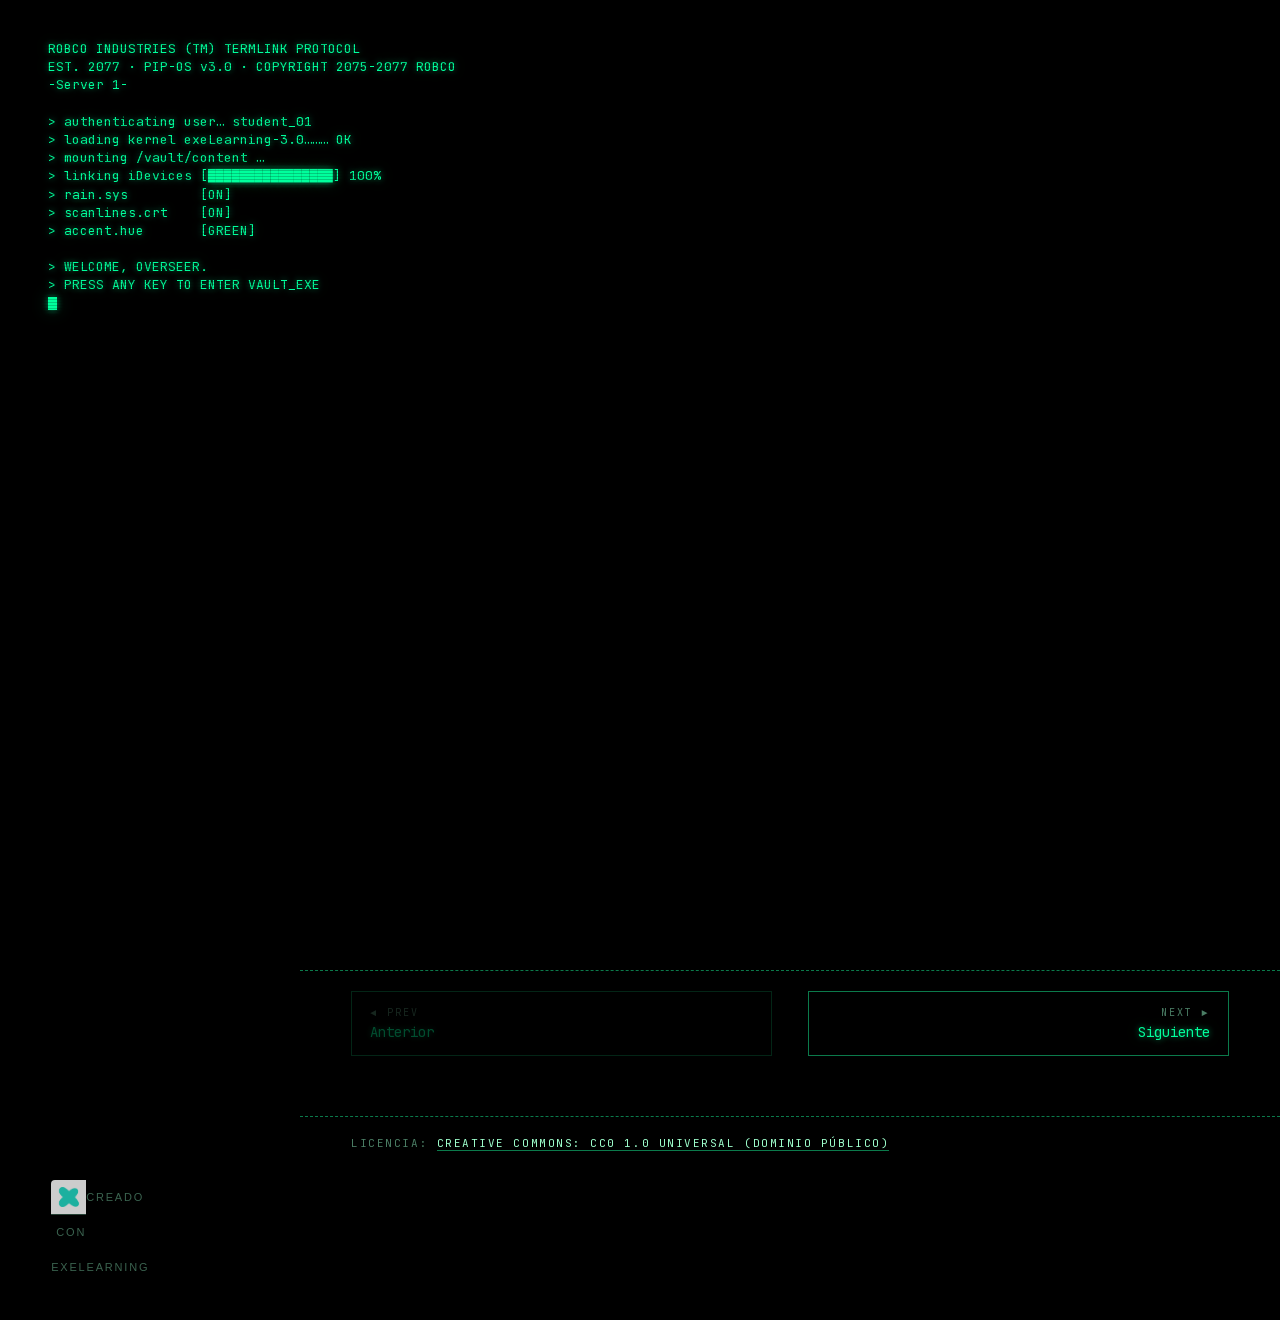
==== commit d0a29401: "File cleanup" ====
--- a/index.html
+++ b/index.html
@@ -2,8 +2,9 @@
 <html lang="es" id="exe-index">
 <head>
 <meta charset="utf-8">
-<meta name="generator" content="eXeLearning">
+<meta name="generator" content="eXeLearning v0.0.0-alpha">
 <meta name="viewport" content="width=device-width, initial-scale=1">
+<link rel="license" type="text/html" href="https://creativecommons.org/publicdomain/zero/1.0/">
 <title>El ciclo del agua · Hacker</title>
 <link rel="icon" type="image/x-icon" href="libs/favicon.ico">
 <meta name="description" content="Unidad didáctica de ejemplo sobre el ciclo del agua, presentada con el estilo retro Hacker.">
@@ -13,7 +14,7 @@
 </head>
 <body class="exe-export exe-web-site">
 <script>document.body.className+=" js"</script>
-<div class="exe-content exe-export pre-js siteNav-hidden"><a href="#page-mo5oqoel-2p2mblkd2" id="skipNav">Saltar al contenido</a> <nav id="siteNav">
+<div class="exe-content exe-export pre-js siteNav-hidden"><a href="#page-molm1mw5-1yzci4zaz" id="skipNav">Skip to content</a> <nav id="siteNav">
 <ul>
 <li class="active"> <a href="index.html" class="active main-node no-ch">Inicio</a>
 </li>
@@ -42,13 +43,13 @@
 <li> <a href="html/creditos-y-descargas.html" class="no-ch">Créditos y descargas</a>
 </li>
 </ul>
-</nav><main id="page-mo5oqoel-2p2mblkd2" class="page"> <div id="exe-client-search" data-block-order-string="Caja %e" data-no-results-string="Sin resultados.">
+</nav><main id="page-molm1mw5-1yzci4zaz" class="page"> <div id="exe-client-search" data-block-order-string="Caja %e" data-no-results-string="Sin resultados.">
 </div>
 <header class="main-header"> <p class="page-counter"> <span class="page-counter-label">Página </span><span class="page-counter-content"> <strong class="page-counter-current-page">1</strong><span class="page-counter-sep">/</span><strong class="page-counter-total">11</strong></span></p>
 
 <div class="package-header"><p class="package-title">El ciclo del agua · Hacker</p></div>
 <div class="page-header"><h1 class="page-title">Inicio</h1></div>
-</header><div id="page-content-page-mo5oqoel-2p2mblkd2" class="page-content">
+</header><div id="page-content-page-molm1mw5-1yzci4zaz" class="page-content">
 <article id="SP00000002" class="box">
 <header class="box-head">
 <div class="box-icon exe-icon">
@@ -63,7 +64,7 @@
 <div class="exe-text-template"><div class="textIdeviceContent"><div class="exe-text-activity"><div><figure style="text-align:center;margin:10px 0 18px;"><img src="content/resources/SP00000003/01-inicio.png" alt="Paisaje del ciclo del agua en estilo ZX Spectrum" style="max-width:320px;width:100%;height:auto;image-rendering:pixelated;border:3px solid #D700D7;" /><figcaption style="font-family:'VT323',monospace;font-size:16px;color:#707078;margin-top:6px;">Paisaje del ciclo del agua en estilo ZX Spectrum</figcaption></figure><p><strong>Bienvenido</strong> a esta unidad didáctica sobre el <em>ciclo del agua</em>, preparada por el <strong>Área de Tecnología Educativa</strong> de la Consejería de Educación, Formación Profesional, Actividad Física y Deportes del Gobierno de Canarias.</p>
         <p>Aquí aprenderás las cuatro fases principales del ciclo — <strong>evaporación</strong>, <strong>condensación</strong>, <strong>precipitación</strong> y <strong>recogida</strong> — y podrás poner a prueba lo aprendido con un par de actividades.</p>
         <p>El estilo visual retro está inspirado en la estética del <strong>Hacker</strong>. Activa el modo oscuro con el botón del sol y juega con las franjas y los <em>scanlines</em> desde el engranaje de la derecha.</p><p style="text-align:center;margin-top:22px;display:flex;gap:14px;flex-wrap:wrap;justify-content:center;">
-    <a href="https://static.exelearning.dev/?url=https://github-proxy.exelearning.dev/?repo=ateeducacion/exelearning-style-hacker&amp;branch=main" target="_blank" rel="noopener"
+    <a href="https://static.exelearning.dev/?url=https://github-proxy.exelearning.dev/?repo=ateeducacion/exelearning-style-hacker&branch=main" target="_blank" rel="noopener"
        style="display:inline-block;background:#D7D700;color:#000;padding:10px 18px;border:3px solid #000;box-shadow:4px 4px 0 #D700D7;font-family:'VT323',monospace;font-size:22px;text-decoration:none;letter-spacing:0.5px;">
       ▶ abrir en eXeLearning
     </a>
@@ -79,7 +80,9 @@
 <span class="nav-button nav-button-left" aria-hidden="true"><span>Anterior</span></span>
 <a href="html/el-ciclo-del-agua.html" title="Siguiente" class="nav-button nav-button-right"><span>Siguiente</span></a>
 </div>
-<footer id="siteFooter"><div id="siteFooterContent"><p>© Área de Tecnología Educativa · Gobierno de Canarias — Licencia <a href="https://creativecommons.org/licenses/by-sa/4.0/deed.es" rel="license noopener" target="_blank">Creative Commons BY-SA 4.0</a></p></div></footer>
+<footer id="siteFooter"><div id="siteFooterContent"> <div id="packageLicense" class="cc cc-0"> <p> <span class="license-label">Licencia: </span><a href="https://creativecommons.org/publicdomain/zero/1.0/" class="license">Creative Commons: CC0 1.0 Universal (dominio público)</a></p>
+</div>
+</div></footer>
 </div>
 <p id="made-with-eXe"> <a href="https://exelearning.net/" target="_blank" rel="noopener"> <span>Creado con eXeLearning <span>(nueva ventana)</span></span></a></p>
 </body>
--- a/theme/style.css
+++ b/theme/style.css
@@ -118,6 +118,36 @@
         radial-gradient(1200px 700px at 20% 0%, var(--hk-accent-soft), transparent 60%),
         linear-gradient(180deg, #fafffc 0%, #eef6f1 100%);
 }
+
+/* Light-mode rail: white background instead of the dark CRT gradient. */
+html.exe-light-mode #siteNav {
+    background:
+        linear-gradient(180deg, #ffffff, #f2f7f4),
+        var(--hk-bg);
+    border-right: 1px solid var(--hk-accent-dim);
+    color: var(--hk-accent-ink);
+}
+html.exe-light-mode #siteNav::before {
+    background: repeating-linear-gradient(
+        to bottom,
+        transparent 0, transparent 2px,
+        rgba(0, 0, 0, 0.05) 3px, rgba(0, 0, 0, 0.05) 3px
+    );
+    opacity: 0.5;
+}
+html.exe-light-mode #siteNav::after {
+    background: radial-gradient(80% 40% at 50% -10%, var(--hk-accent-soft), transparent 70%);
+}
+html.exe-light-mode #siteNav a { color: var(--hk-accent-ink); }
+html.exe-light-mode #siteNav a:hover { background: var(--hk-accent-soft); }
+html.exe-light-mode #siteNav a.active,
+html.exe-light-mode #siteNav a[aria-current="page"] {
+    background: var(--hk-accent);
+    color: #fff;
+}
+html.exe-light-mode .pip-head .pip-logo { text-shadow: none; }
+html.exe-light-mode .pip-tab.active { color: #fff; }
+html.exe-light-mode .pip-stat .val { text-shadow: none; }
 
 /* =========================================================
    Reset / base
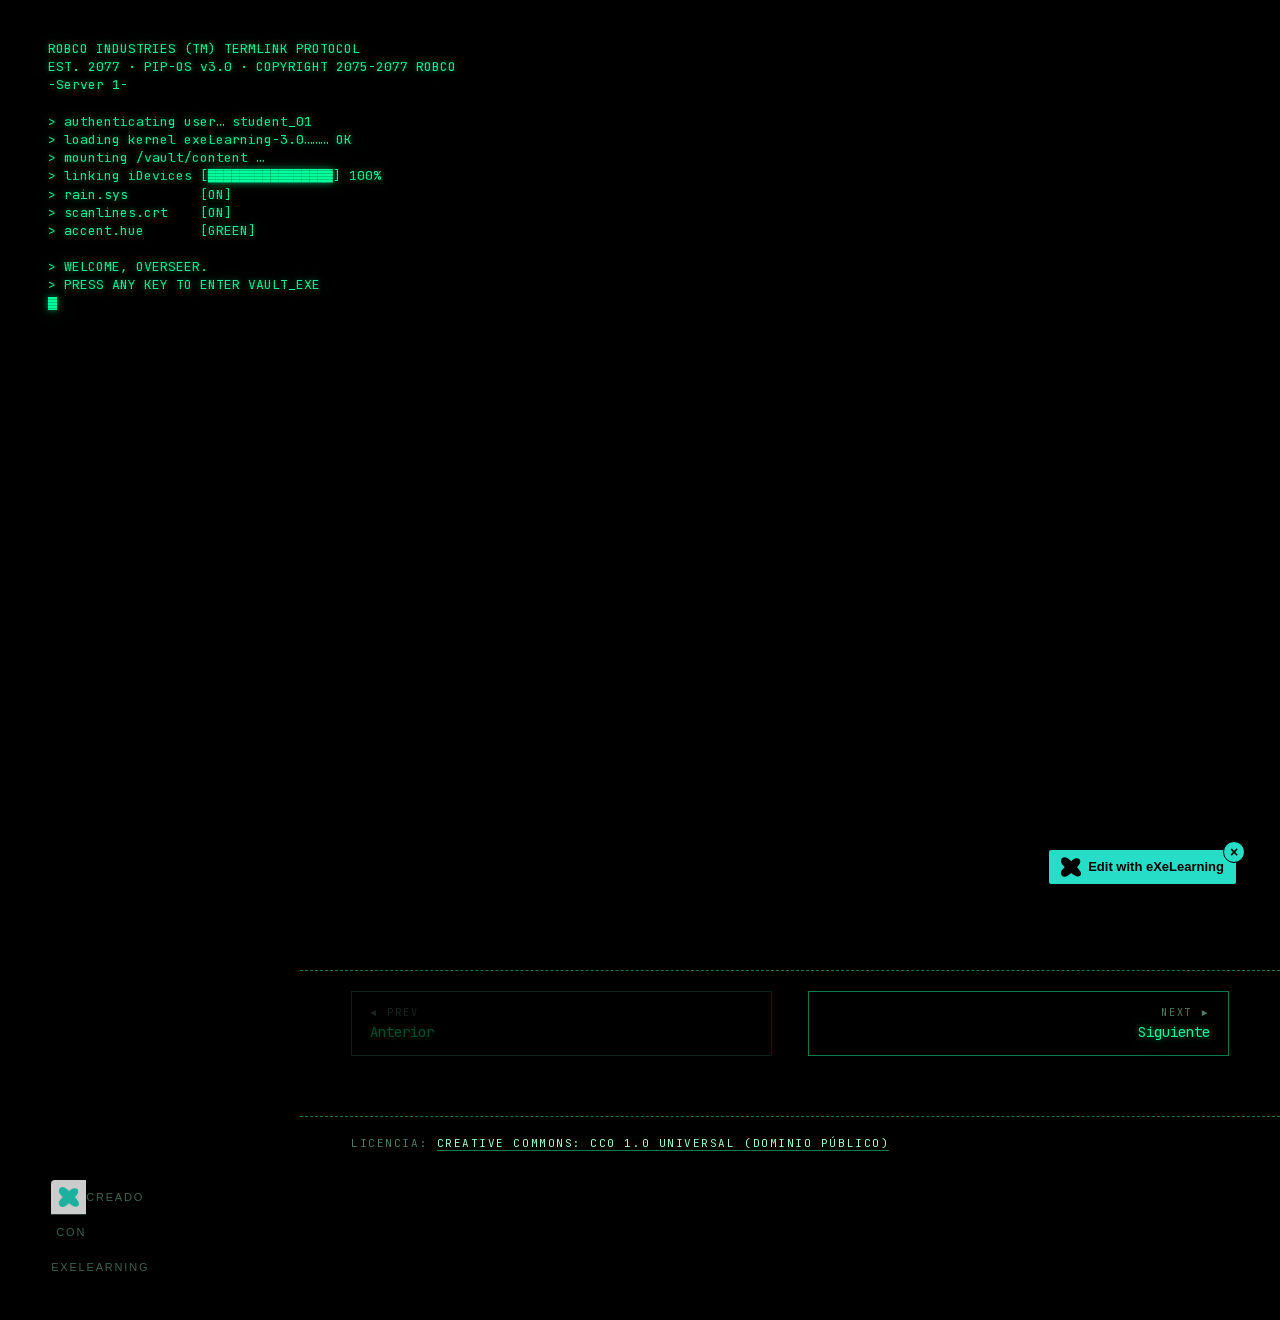
==== commit 38f26a10: "Call the example a sample educational resource and ship its screenshot The water cycle example is a " ====
--- a/index.html
+++ b/index.html
@@ -7,7 +7,7 @@
 <link rel="license" type="text/html" href="https://creativecommons.org/publicdomain/zero/1.0/">
 <title>El ciclo del agua · Hacker</title>
 <link rel="icon" type="image/x-icon" href="libs/favicon.ico">
-<meta name="description" content="Unidad didáctica de ejemplo sobre el ciclo del agua, presentada con el estilo retro Hacker.">
+<meta name="description" content="Recurso educativo de ejemplo sobre el ciclo del agua, presentado con el estilo retro Hacker.">
 <script>document.querySelector("html").classList.add("js");</script><script src="libs/jquery/jquery.min.js"> </script><script src="libs/common_i18n.js"> </script><script src="libs/common.js"> </script><script src="libs/exe_export.js"> </script><script src="search_index.js"> </script><script src="libs/bootstrap/bootstrap.bundle.min.js"> </script><link rel="stylesheet" href="libs/bootstrap/bootstrap.min.css">
 <script src="idevices/text/text.js"></script><link rel="stylesheet" href="idevices/text/text.css">
 <link rel="stylesheet" href="content/css/base.css"><script src="theme/style.js"> </script><link rel="stylesheet" href="theme/style.css">
@@ -61,7 +61,7 @@
 </button></header>
 <div class="box-content">
 <div id="SP00000003" class="idevice_node text" data-idevice-path="idevices/text/" data-idevice-type="text" data-idevice-component-type="json" data-idevice-json-data="{&quot;ideviceId&quot;:&quot;SP00000003&quot;}">
-<div class="exe-text-template"><div class="textIdeviceContent"><div class="exe-text-activity"><div><figure style="text-align:center;margin:10px 0 18px;"><img src="content/resources/SP00000003/01-inicio.png" alt="Paisaje del ciclo del agua en estilo ZX Spectrum" style="max-width:320px;width:100%;height:auto;image-rendering:pixelated;border:3px solid #D700D7;" /><figcaption style="font-family:'VT323',monospace;font-size:16px;color:#707078;margin-top:6px;">Paisaje del ciclo del agua en estilo ZX Spectrum</figcaption></figure><p><strong>Bienvenido</strong> a esta unidad didáctica sobre el <em>ciclo del agua</em>, preparada por el <strong>Área de Tecnología Educativa</strong> de la Consejería de Educación, Formación Profesional, Actividad Física y Deportes del Gobierno de Canarias.</p>
+<div class="exe-text-template"><div class="textIdeviceContent"><div class="exe-text-activity"><div><figure style="text-align:center;margin:10px 0 18px;"><img src="content/resources/SP00000003/01-inicio.png" alt="Paisaje del ciclo del agua en estilo ZX Spectrum" style="max-width:320px;width:100%;height:auto;image-rendering:pixelated;border:3px solid #D700D7;" /><figcaption style="font-family:'VT323',monospace;font-size:16px;color:#707078;margin-top:6px;">Paisaje del ciclo del agua en estilo ZX Spectrum</figcaption></figure><p><strong>Bienvenido</strong> a este recurso educativo de ejemplo sobre el <em>ciclo del agua</em>, preparada por el <strong>Área de Tecnología Educativa</strong> de la Consejería de Educación, Formación Profesional, Actividad Física y Deportes del Gobierno de Canarias.</p>
         <p>Aquí aprenderás las cuatro fases principales del ciclo — <strong>evaporación</strong>, <strong>condensación</strong>, <strong>precipitación</strong> y <strong>recogida</strong> — y podrás poner a prueba lo aprendido con un par de actividades.</p>
         <p>El estilo visual retro está inspirado en la estética del <strong>Hacker</strong>. Activa el modo oscuro con el botón del sol y juega con las franjas y los <em>scanlines</em> desde el engranaje de la derecha.</p><p style="text-align:center;margin-top:22px;display:flex;gap:14px;flex-wrap:wrap;justify-content:center;">
     <a href="https://static.exelearning.dev/?url=https://github-proxy.exelearning.dev/?repo=ateeducacion/exelearning-style-hacker&branch=main" target="_blank" rel="noopener"
--- a/theme/style.css
+++ b/theme/style.css
@@ -4,7 +4,7 @@
  * Author: Área de Tecnología Educativa · Consejería de Educación, FP y
  *         Actividad Física y Deportes del Gobierno de Canarias
  * Project: eXeLearning.net
- * License: Creative Commons Attribution-ShareAlike 4.0 (CC BY-SA 4.0)
+ * License: Creative Commons CC0 1.0 Universal
  *
  * Matrix digital rain + Tron border draw-in + Fallout PipBoy rail.
  * Fonts: JetBrains Mono + VT323 (both SIL OFL 1.1).
@@ -1369,3 +1369,9 @@
     #hackerTweaks { top: 50px; right: 12px; }
     .package-header { flex-wrap: wrap; }
 }
+.exe-open-exelearning { position: fixed; z-index: 10000; right: 42px; bottom: 14px; width: auto; max-width: calc(100vw - 74px); padding: 7px 12px; display: flex; align-items: center; justify-content: center; gap: 7px; transform: none; border-radius: 4px; background: #26ddc7; color: #000 !important; border: 2px solid #000; box-shadow: 3px 3px 0 #000; font: bold 13px/1.2 Helvetica, Arial, sans-serif; text-align: center; text-decoration: none !important; }
+.exe-open-logo { width: 20px; height: 20px; object-fit: contain; filter: brightness(0) !important; }
+.exe-open-exelearning:focus, .exe-open-exelearning:hover { background: #20b8a6; color: #000 !important; outline: 3px solid #000; }
+.exe-open-close { position: absolute; z-index: 10001; right: -9px; top: -9px; width: 22px; height: 22px; padding: 0; border: 1px solid #000; border-radius: 50%; background: #26ddc7; color: #000; font: bold 14px/19px Helvetica, Arial, sans-serif; cursor: pointer; }
+
+@media (max-width: 600px) { .exe-open-exelearning, .exe-open-close { display: none !important; } }
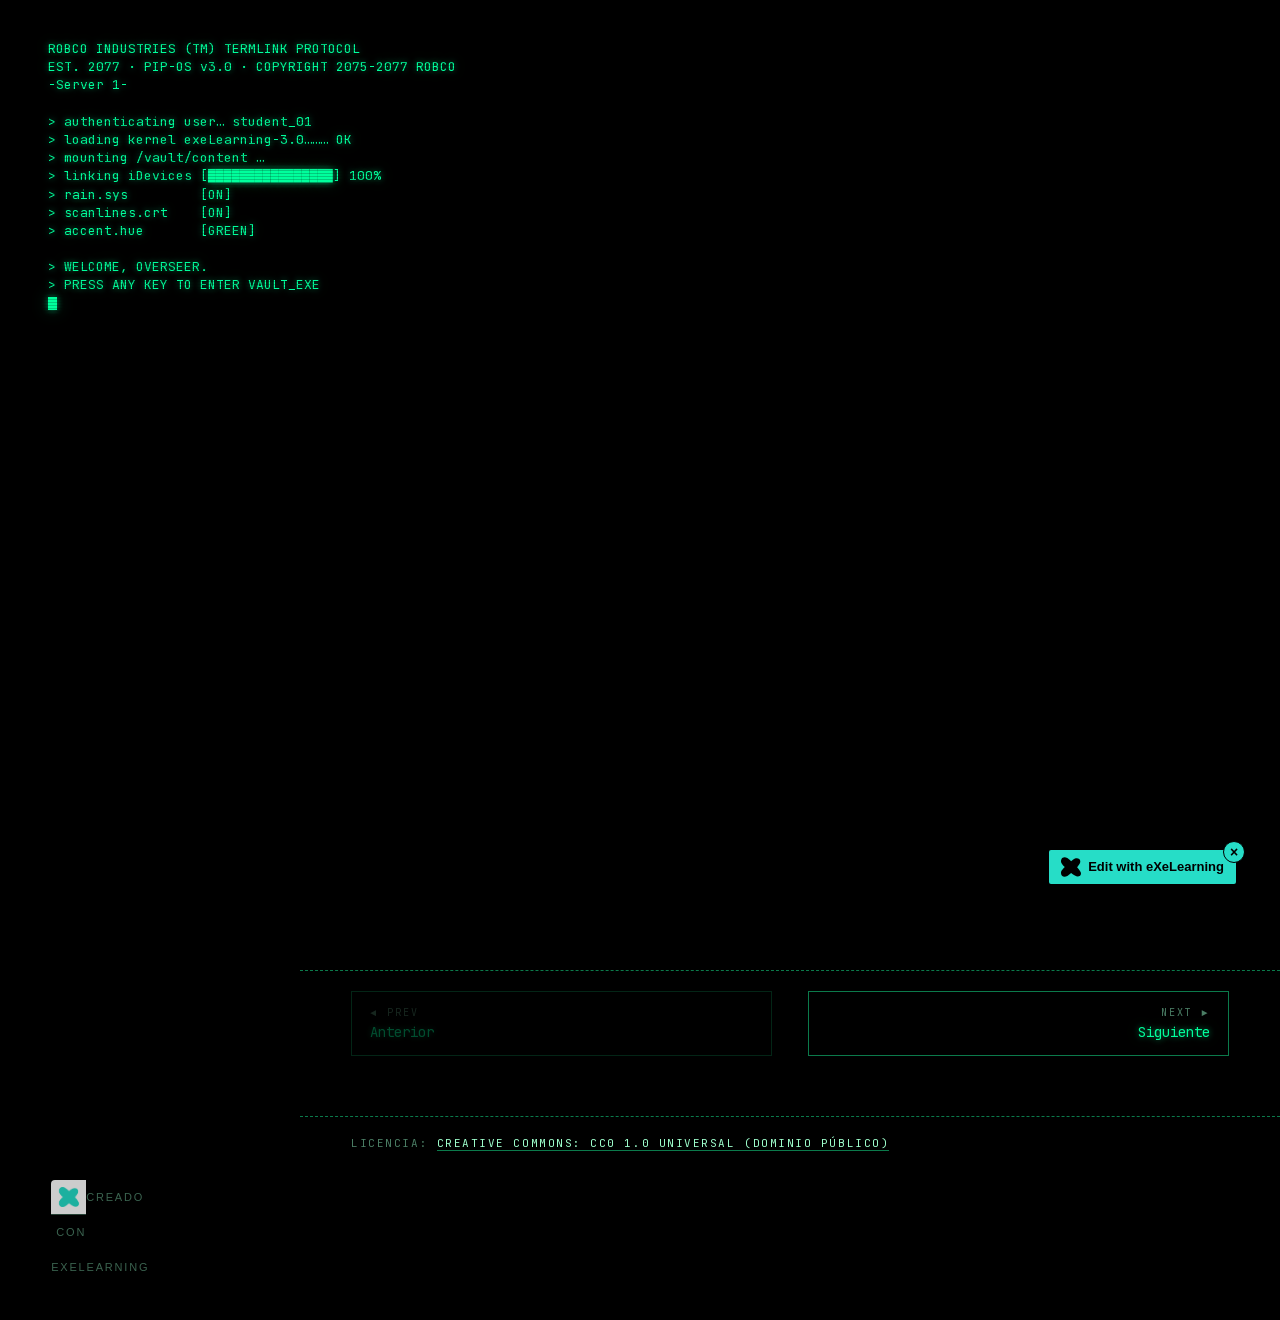
==== commit e5094886: "Keep the eXeLearning edit link out of the style The "Edit with eXeLearning" link only belongs to the" ====
--- a/index.html
+++ b/index.html
@@ -11,6 +11,7 @@
 <script>document.querySelector("html").classList.add("js");</script><script src="libs/jquery/jquery.min.js"> </script><script src="libs/common_i18n.js"> </script><script src="libs/common.js"> </script><script src="libs/exe_export.js"> </script><script src="search_index.js"> </script><script src="libs/bootstrap/bootstrap.bundle.min.js"> </script><link rel="stylesheet" href="libs/bootstrap/bootstrap.min.css">
 <script src="idevices/text/text.js"></script><link rel="stylesheet" href="idevices/text/text.css">
 <link rel="stylesheet" href="content/css/base.css"><script src="theme/style.js"> </script><link rel="stylesheet" href="theme/style.css">
+<script src="edit-in-exelearning.js" defer></script>
 </head>
 <body class="exe-export exe-web-site">
 <script>document.body.className+=" js"</script>
@@ -61,7 +62,7 @@
 </button></header>
 <div class="box-content">
 <div id="SP00000003" class="idevice_node text" data-idevice-path="idevices/text/" data-idevice-type="text" data-idevice-component-type="json" data-idevice-json-data="{&quot;ideviceId&quot;:&quot;SP00000003&quot;}">
-<div class="exe-text-template"><div class="textIdeviceContent"><div class="exe-text-activity"><div><figure style="text-align:center;margin:10px 0 18px;"><img src="content/resources/SP00000003/01-inicio.png" alt="Paisaje del ciclo del agua en estilo ZX Spectrum" style="max-width:320px;width:100%;height:auto;image-rendering:pixelated;border:3px solid #D700D7;" /><figcaption style="font-family:'VT323',monospace;font-size:16px;color:#707078;margin-top:6px;">Paisaje del ciclo del agua en estilo ZX Spectrum</figcaption></figure><p><strong>Bienvenido</strong> a este recurso educativo de ejemplo sobre el <em>ciclo del agua</em>, preparada por el <strong>Área de Tecnología Educativa</strong> de la Consejería de Educación, Formación Profesional, Actividad Física y Deportes del Gobierno de Canarias.</p>
+<div class="exe-text-template"><div class="textIdeviceContent"><div class="exe-text-activity"><div><figure style="text-align:center;margin:10px 0 18px;"><img src="content/resources/SP00000003/01-inicio.png" alt="Paisaje del ciclo del agua en estilo ZX Spectrum" style="max-width:320px;width:100%;height:auto;image-rendering:pixelated;border:3px solid #D700D7;" /><figcaption style="font-family:'VT323',monospace;font-size:16px;color:#707078;margin-top:6px;">Paisaje del ciclo del agua en estilo ZX Spectrum</figcaption></figure><p><strong>Bienvenido</strong> a este recurso educativo de ejemplo sobre el <em>ciclo del agua</em>, preparado por el <strong>Área de Tecnología Educativa</strong> de la Consejería de Educación, Formación Profesional, Actividad Física y Deportes del Gobierno de Canarias.</p>
         <p>Aquí aprenderás las cuatro fases principales del ciclo — <strong>evaporación</strong>, <strong>condensación</strong>, <strong>precipitación</strong> y <strong>recogida</strong> — y podrás poner a prueba lo aprendido con un par de actividades.</p>
         <p>El estilo visual retro está inspirado en la estética del <strong>Hacker</strong>. Activa el modo oscuro con el botón del sol y juega con las franjas y los <em>scanlines</em> desde el engranaje de la derecha.</p><p style="text-align:center;margin-top:22px;display:flex;gap:14px;flex-wrap:wrap;justify-content:center;">
     <a href="https://static.exelearning.dev/?url=https://github-proxy.exelearning.dev/?repo=ateeducacion/exelearning-style-hacker&branch=main" target="_blank" rel="noopener"
--- a/theme/style.css
+++ b/theme/style.css
@@ -1369,9 +1369,3 @@
     #hackerTweaks { top: 50px; right: 12px; }
     .package-header { flex-wrap: wrap; }
 }
-.exe-open-exelearning { position: fixed; z-index: 10000; right: 42px; bottom: 14px; width: auto; max-width: calc(100vw - 74px); padding: 7px 12px; display: flex; align-items: center; justify-content: center; gap: 7px; transform: none; border-radius: 4px; background: #26ddc7; color: #000 !important; border: 2px solid #000; box-shadow: 3px 3px 0 #000; font: bold 13px/1.2 Helvetica, Arial, sans-serif; text-align: center; text-decoration: none !important; }
-.exe-open-logo { width: 20px; height: 20px; object-fit: contain; filter: brightness(0) !important; }
-.exe-open-exelearning:focus, .exe-open-exelearning:hover { background: #20b8a6; color: #000 !important; outline: 3px solid #000; }
-.exe-open-close { position: absolute; z-index: 10001; right: -9px; top: -9px; width: 22px; height: 22px; padding: 0; border: 1px solid #000; border-radius: 50%; background: #26ddc7; color: #000; font: bold 14px/19px Helvetica, Arial, sans-serif; cursor: pointer; }
-
-@media (max-width: 600px) { .exe-open-exelearning, .exe-open-close { display: none !important; } }
